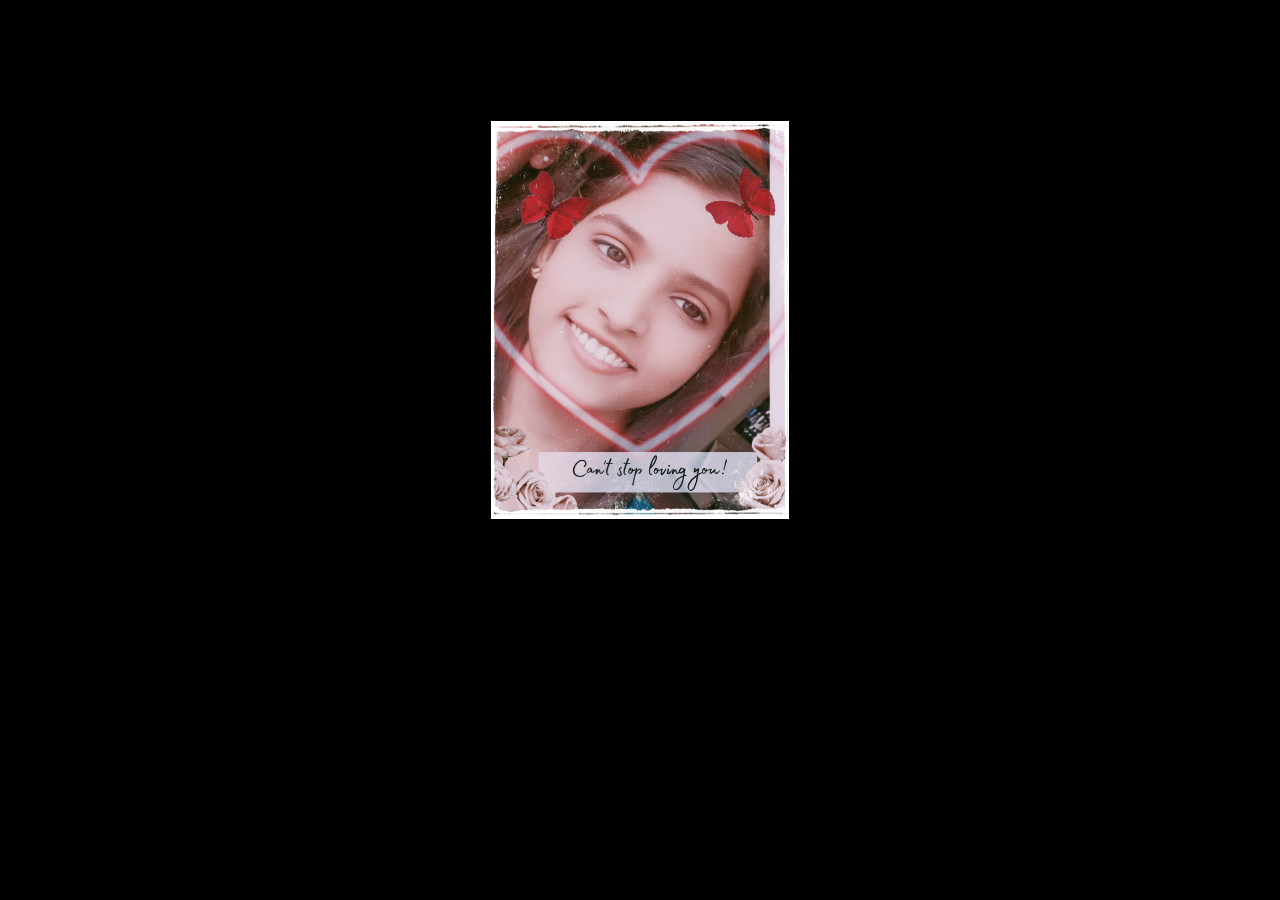
==== index.html @ 880b208e "Update and rename DIVYA.html to index.html" ====
<!DOCTYPE html>
<html lang="en">
  <head>
    <meta charset="UTF-8" />
    <meta name="viewport" content="width=device-width, initial-scale=1.0" />
    <title>FRIENSHIP DAY</title>
    <link rel="stylesheet" href="styllle.css" />
  </head>
  <body>
    <div class="container">
      <div class="untoldcoding">
        <div class="img-container">
          <img
            src="images/AA.jpg"
            alt=""
          />
        </div>
        <div class="untoldcoding-details">
          <h2>hayy friendship day</h2>
Happy Friendship Day to my fun-loving bestie!
 You make every moment more enjoyable with your contagious laughter and vibrant energy. 
  Thank you for being the ray of sunshine in my life.
Let’s keep making amazing memories and enjoying every moment to the fullest!
Thank you for understanding me like no one else does. 
          <br /><br />
          ---your Angad(haddi)❣️

        </div>
      </div>
    </div>
  </body>
</html>
---- styllle.css ----
body {
    margin: 0;
    padding: 0;
    background: #f2f2f2;
    font-family: "Acme";
    background: #000;
  }

  .container {
    max-width: 1000px;
    margin: 100px auto;
    display: flex;
    flex-wrap: wrap;
    justify-content: space-around;
  }

  .untoldcoding {
    position: relative;
    margin: 20px 0;
    width: 300px;
    height: 400px;
    background: linear-gradient(#fef7f7, #9198e5);
    transform-style: preserve-3d;
    transform: perspective(2000px);
    transition: 1s;
  }

  .untoldcoding:hover {
    z-index: 1111;
    transform: perspective(2000px) rotate(-10deg);

    box-shadow: 5px 5px 20px rgb(235, 151, 128);
  }

  .untoldcoding .img-container {
    position: relative;
    width: 100%;
    height: 100%;
    border: 1px solid #000;
    box-sizing: border-box;
    transform-origin: left;
    z-index: 1;
    transition: 1s;
  }

  .untoldcoding .img-container img {
    position: absolute;
    left: 0;
    top: 0;
    height: 100%;
    width: 100%;
    object-fit: cover;
  }

  .untoldcoding:hover .img-container {
    transform: rotateY(-135deg);
  }

  .untoldcoding .untoldcoding-details {
    position: absolute;
    left: 0;
    top: 0;
    box-sizing: border-box;
    padding: 20px;
    color: #000;
  }

  .untoldcoding .untoldcoding-details h2 {
    margin: 0;
    padding: 0.5em 0;
    text-transform: uppercase;
    font-size: 2em;
    background: linear-gradient(to right, #f32170, #ff0c08, #710071, #eedd44);
    -webkit-text-fill-color: transparent;
    -webkit-background-clip: text;
    animation: untold 3s infinite ease-in-out;
  }

  @keyframes untold {
    0% {
      background: linear-gradient(to right, #f32170, #ff0c08, #710071, #eedd44);
      -webkit-text-fill-color: transparent;
      -webkit-background-clip: text;
      animation: untold 0.1s infinite ease-in-out;
    }
    50% {
      background: linear-gradient(to right, #2fff00, #1008ff, #ec4705, #a744ee);
      -webkit-text-fill-color: transparent;
      -webkit-background-clip: text;
      animation: untold 3s infinite ease-in-out;
    }
    100% {
      background: linear-gradient(to right, #f32121, #ff0890, #cdb903, #d122f8);
      -webkit-text-fill-color: transparent;
      -webkit-background-clip: text;
      animation: untold 1s infinite ease-in-out;
    }
  }
  .untoldcoding .untoldcoding-details p {
    margin: 0;
    padding: 0;
    line-height: 25px;
    font-size: 1.3em;
    font-weight: 900;
  }
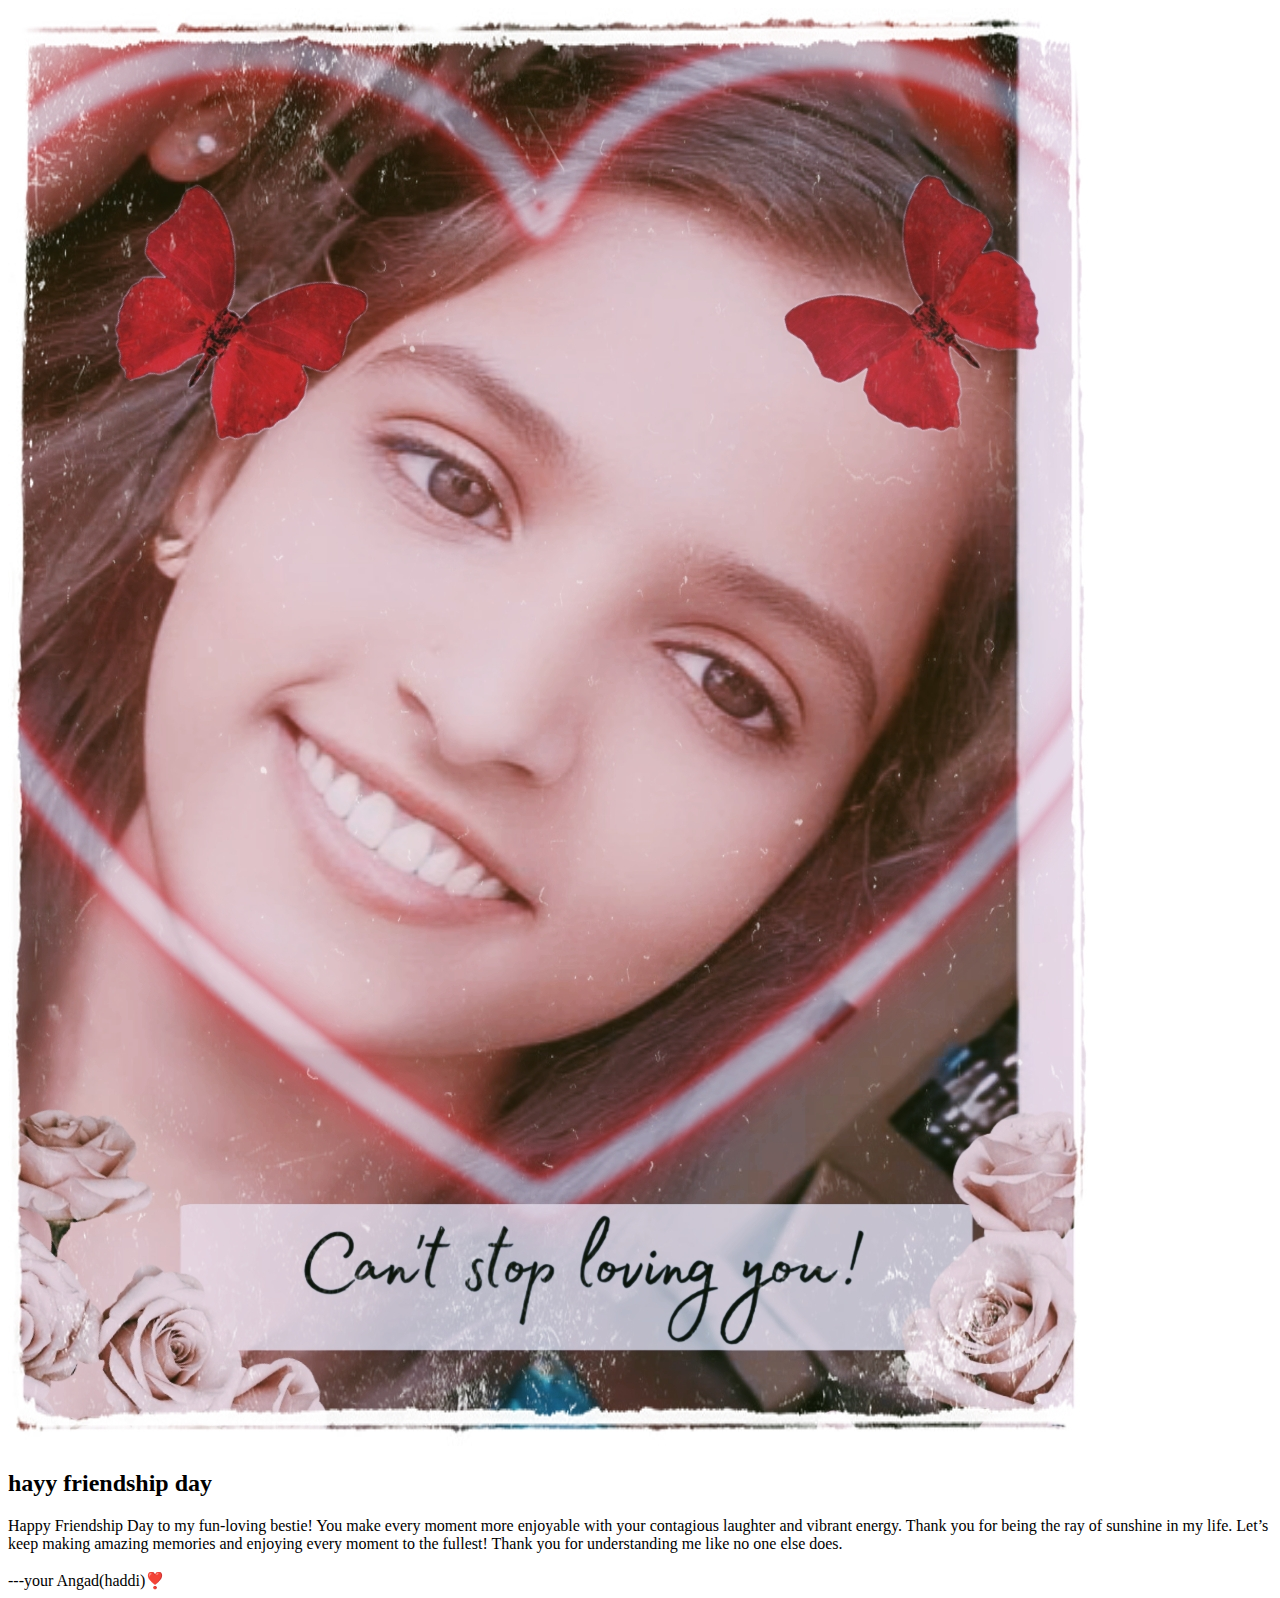
==== commit 6d19969d: "Update index.html" ====
--- a/index.html
+++ b/index.html
@@ -4,7 +4,7 @@
     <meta charset="UTF-8" />
     <meta name="viewport" content="width=device-width, initial-scale=1.0" />
     <title>FRIENSHIP DAY</title>
-    <link rel="stylesheet" href="styllle.css" />
+    <link rel="stylesheet" href="style.css" />
   </head>
   <body>
     <div class="container">
